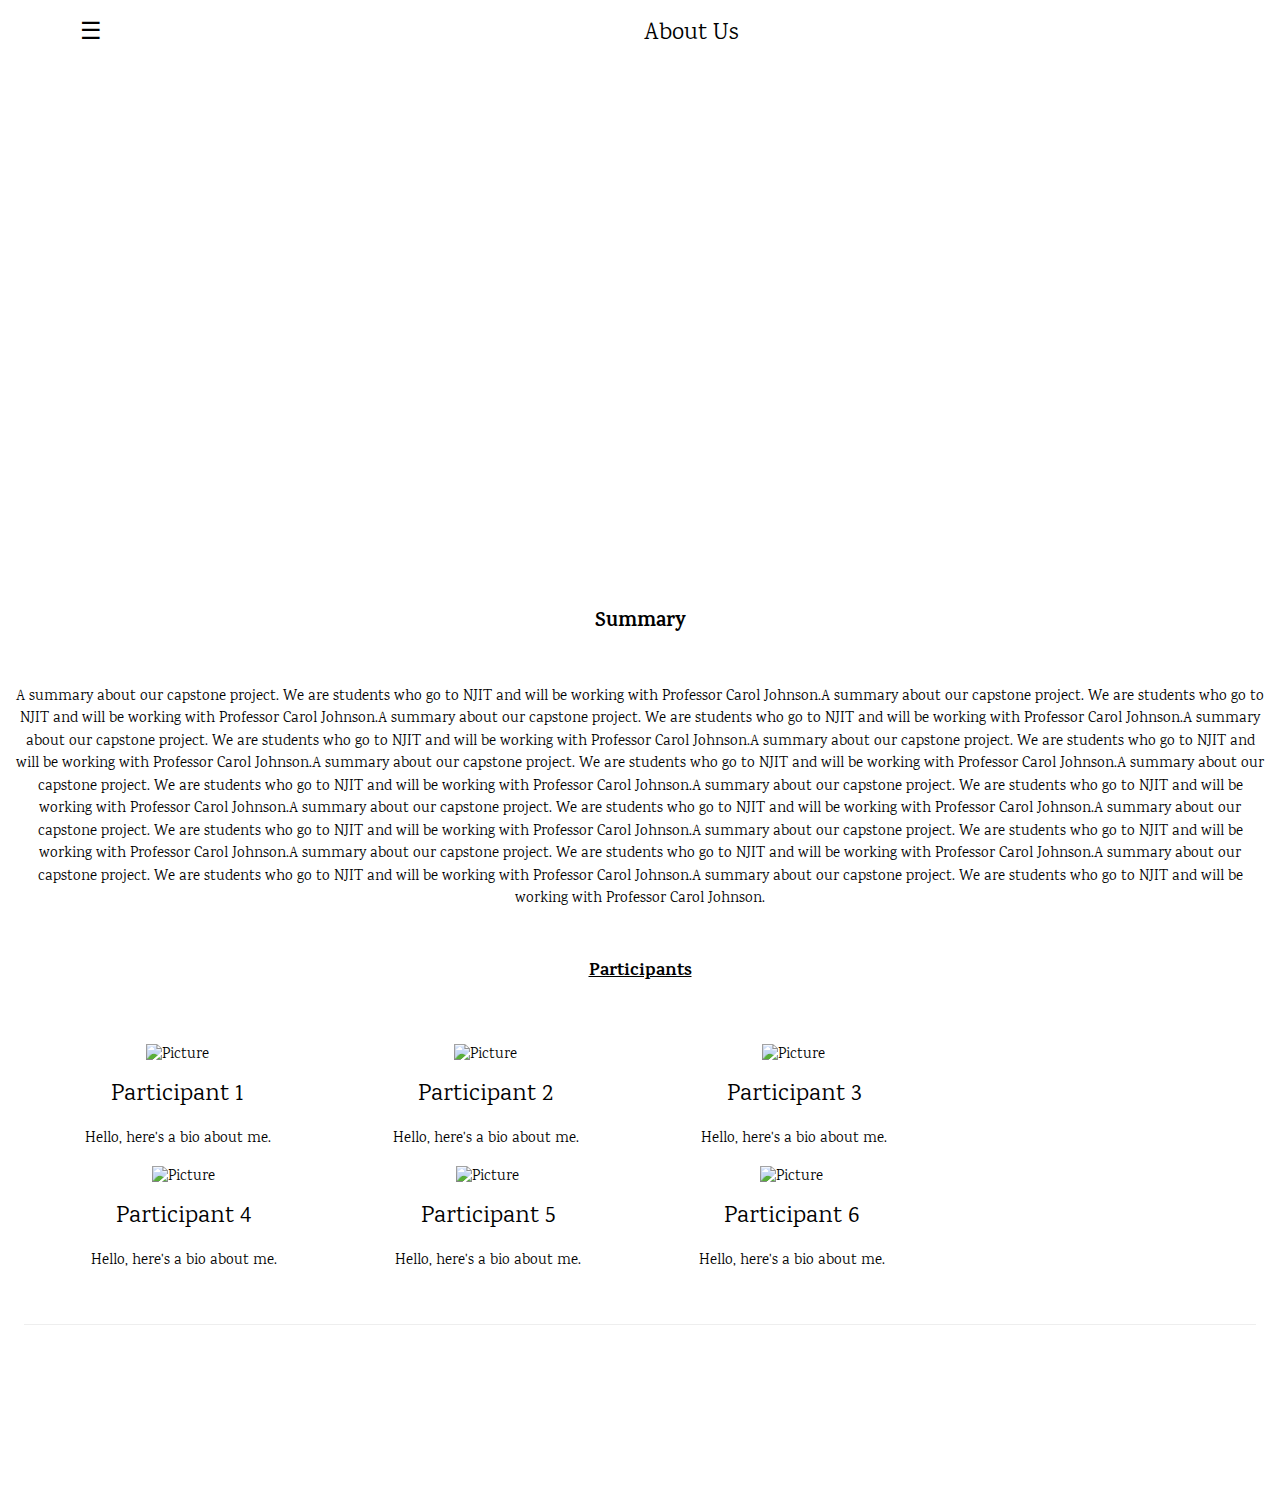
==== about.html @ 093639e2 "Initial commit" ====
<!DOCTYPE html>
<html>
<head>
    <meta name="viewport" content="width=device-width, initial-scale=1">
    <link rel="stylesheet" href="https://www.w3schools.com/w3css/4/w3.css">
    <link rel="stylesheet" href="https://fonts.googleapis.com/css?family=Karma">
    <style>body,h1,h2,h3,h4,h5,h6 {font-family: "Karma", sans-serif}.w3-bar-block .w3-bar-item {padding:20px}
    </style>
    <body>
        <meta charset="utf-8">
        <title>About</title>
      </head>
      <body>
        <!-- About Section -->
         <div class="w3-container w3-padding-32 w3-center">
          <!-- <br><h3>About Me</h3></br><br> -->
          <img src="" alt="" class="w3-image" style="display:block;margin:auto" width="800" height="533">
          <div class="w3-padding-32">
            <h4><b>Summary</b></h4>
            <br><p> A summary about our capstone project. We are students who go to NJIT and will be working with Professor Carol Johnson.A summary about our capstone project. We are students who go to NJIT and will be working with Professor Carol Johnson.A summary about our capstone project. We are students who go to NJIT and will be working with Professor Carol Johnson.A summary about our capstone project. We are students who go to NJIT and will be working with Professor Carol Johnson.A summary about our capstone project. We are students who go to NJIT and will be working with Professor Carol Johnson.A summary about our capstone project. We are students who go to NJIT and will be working with Professor Carol Johnson.A summary about our capstone project. We are students who go to NJIT and will be working with Professor Carol Johnson.A summary about our capstone project. We are students who go to NJIT and will be working with Professor Carol Johnson.A summary about our capstone project. We are students who go to NJIT and will be working with Professor Carol Johnson.A summary about our capstone project. We are students who go to NJIT and will be working with Professor Carol Johnson.A summary about our capstone project. We are students who go to NJIT and will be working with Professor Carol Johnson.A summary about our capstone project. We are students who go to NJIT and will be working with Professor Carol Johnson.A summary about our capstone project. We are students who go to NJIT and will be working with Professor Carol Johnson.A summary about our capstone project. We are students who go to NJIT and will be working with Professor Carol Johnson.</p>
          </br>
            <h5><b><u>Participants</u></b></h5>
          </div>
            <!-- Participants Bios -->
            <div class="w3-row-padding w3-padding-16 w3-center" id="">
              <div class="w3-quarter">
                <img src="" alt="Picture" style="width:100%">
                <h3>Participant 1</h3>
                <p>Hello, here's a bio about me.</p>
              </div>

                <div class="w3-quarter">
                  <img src="" alt="Picture" style="width:100%">
                  <h3>Participant 2</h3>
                  <p>Hello, here's a bio about me.</p>
                </div>

                  <div class="w3-quarter">
                    <img src="" alt="Picture" style="width:100%">
                    <h3>Participant 3</h3>
                    <p>Hello, here's a bio about me.</p>
                  </div>

                  <div class="w3-row-padding w3-padding-16 w3-center" id="">
                    <div class="w3-quarter">
                      <img src="" alt="Picture" style="width:100%">
                      <h3>Participant 4</h3>
                      <p>Hello, here's a bio about me.</p>
                    </div>

                  <div class="w3-quarter">
                    <img src="" alt="Picture" style="width:100%">
                        <h3>Participant 5</h3>
                        <p>Hello, here's a bio about me.</p>
                      </div>

                        <div class="w3-quarter">
                          <img src="" alt="Picture" style="width:100%">
                          <h3>Participant 6</h3>
                          <p>Hello, here's a bio about me.</p>
                        </div>

        </div>
        <hr>

        <!-- Top Nav -->
        <div class="w3-top">
          <div class="w3-white w3-xlarge" style="max-width:1200px;margin:auto">
            <div class="w3-button w3-padding-16 w3-left" onclick="w3_open()">☰</div>
            <div class="w3-center w3-padding-16">About Us</div>
          </div>
        </div>

        <!-- Sidebar (hidden by default) -->
        <nav class="w3-sidebar w3-bar-block w3-card w3-top w3-xlarge w3-animate-left" style="display:none;z-index:2;width:40%;min-width:300px" id="mySidebar">
          <a href="javascript:void(0)" onclick= href="file:///Users/rempkalia/Documents/test.html" class="w3-bar-item w3-button">Home</a>
          <a href="#browse" onclick= href="file:///Users/rempkalia/Documents/browse.html" class="w3-bar-item w3-button">Browse</a>
          <a href="#cases" onclick=href="file:///Users/rempkalia/Documents/cases.html" class="w3-bar-item w3-button">Cases</a>
          <a href="#search" onclick=href="file:///Users/rempkalia/Documents/search.html" class="w3-bar-item w3-button">Search</a>
          <a href="#about" onclick=href="file:///Users/rempkalia/Documents/history.html" class="w3-bar-item w3-button" class="w3-bar-item w3-button">History</a>
          <a href="#about" onclick=href="file:///Users/rempkalia/Documents/about.html" class="w3-bar-item w3-button" class="w3-bar-item w3-button">About</a>
        </nav>

        <!-- !PAGE CONTENT! -->
        <div class="w3-main w3-content w3-padding" style="max-width:1200px;margin-top:100px">

          <!-- // Script to open and close sidebar -->
          <script>
          function w3_open() {
              document.getElementById("mySidebar").style.display = "block";
          }

          function w3_close() {
              document.getElementById("mySidebar").style.display = "none";
          }
          </script>
      </body>
    </html>

  </body>
</html>
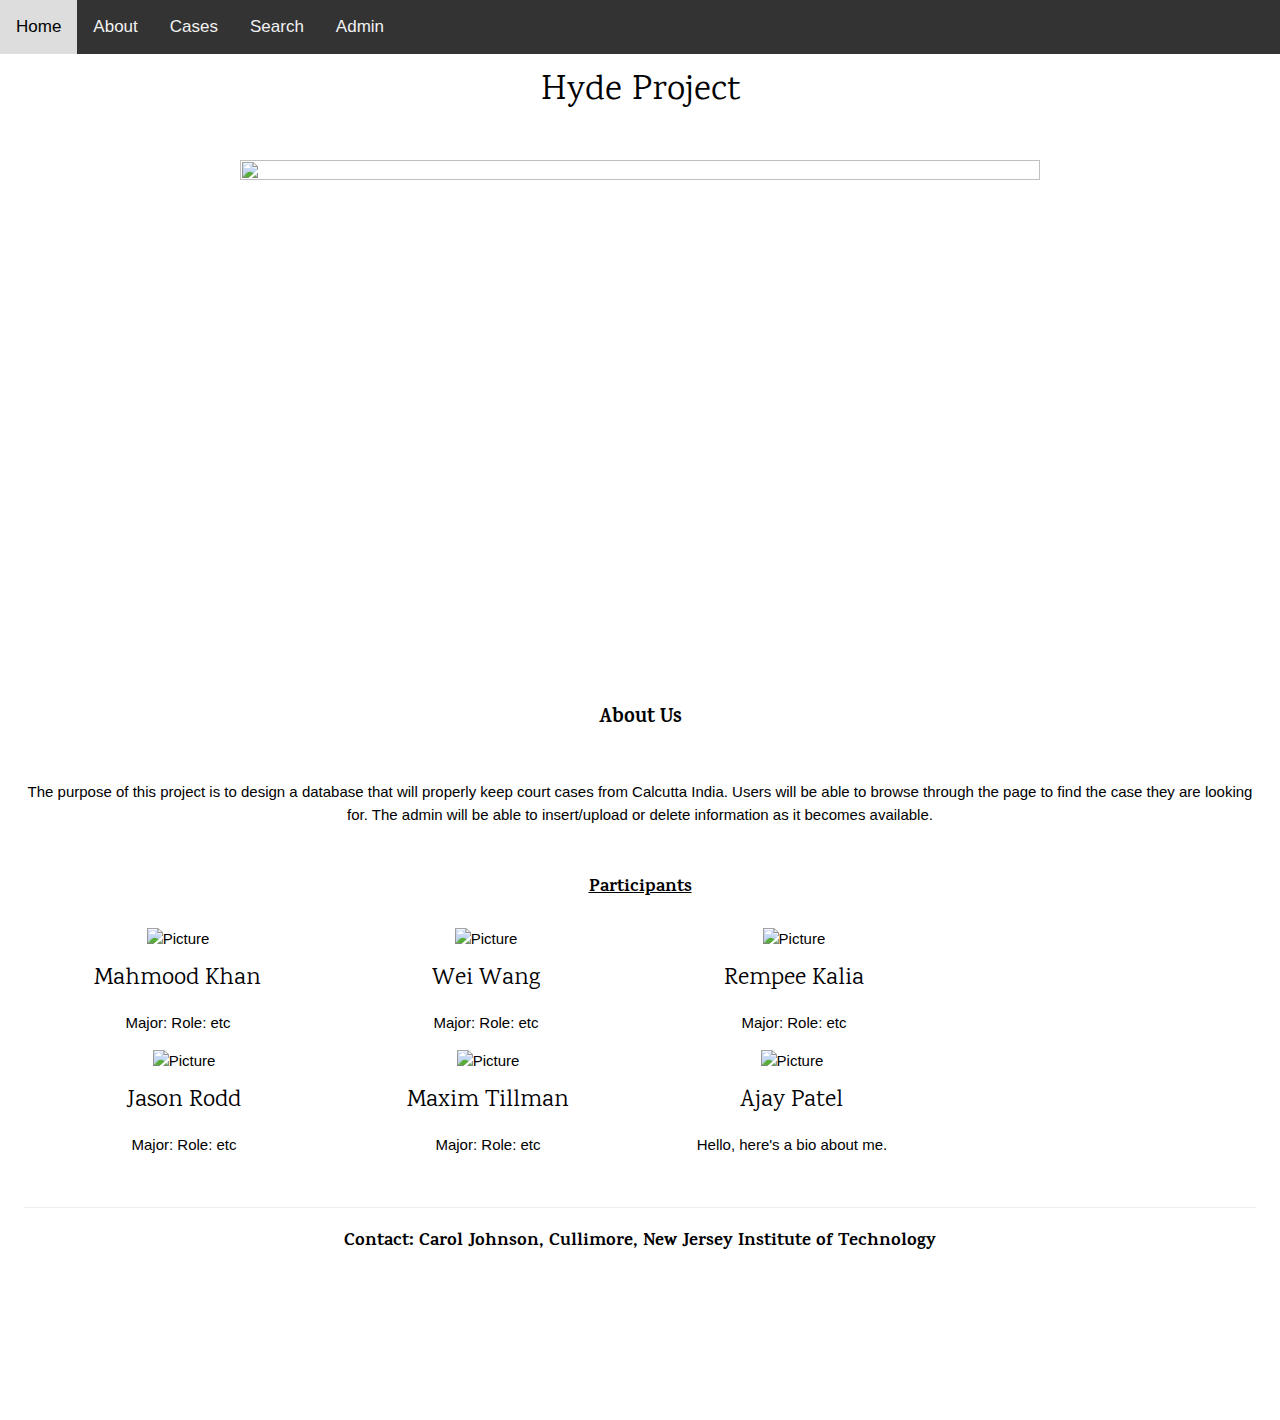
==== commit 0e7f33d0: "Add files via upload" ====
--- a/about.html
+++ b/about.html
@@ -7,69 +7,112 @@
     <style>body,h1,h2,h3,h4,h5,h6 {font-family: "Karma", sans-serif}.w3-bar-block .w3-bar-item {padding:20px}
     </style>
     <body>
-        <meta charset="utf-8">
-        <title>About</title>
+    <meta charset="utf-8">
+
+    <title>About</title>
+    </head>
+    <body>
+
+      <!-- Top Nav -->
+      <meta name="viewport" content="width=device-width, initial-scale=1">
+      <style>
+      body {
+        margin: 0;
+        font-family: Arial, Helvetica, sans-serif;
+      }
+
+      .topnav {
+        overflow: hidden;
+        background-color: #333;
+      }
+
+      .topnav a {
+        float: left;
+        color: #f2f2f2;
+        text-align: center;
+        padding: 14px 16px;
+        text-decoration: none;
+        font-size: 17px;
+      }
+
+      .topnav a:hover {
+        background-color: #ddd;
+        color: black;
+      }
+
+      .topnav a.active {
+        background-color: #ddd;
+        color: white;
+      }
+      </style>
       </head>
       <body>
+
+      <div class="topnav">
+        <a href="javascript:void(0)" onclick= href="file:///Users/rempkalia/Documents/IT491/home.html">Home</a>
+        <a href="javascript:void(0)" onclick= href="file:///Users/rempkalia/Documents/IT491/about.html">About</a>
+        <a href="#contact">Cases</a>
+        <a href="#about">Search</a>
+        <a href="#about">Admin</a>
+      </div>
+
+     <h1><center>Hyde Project <br></h1></center>
+
         <!-- About Section -->
          <div class="w3-container w3-padding-32 w3-center">
           <!-- <br><h3>About Me</h3></br><br> -->
           <img src="" alt="" class="w3-image" style="display:block;margin:auto" width="800" height="533">
-          <div class="w3-padding-32">
-            <h4><b>Summary</b></h4>
-            <br><p> A summary about our capstone project. We are students who go to NJIT and will be working with Professor Carol Johnson.A summary about our capstone project. We are students who go to NJIT and will be working with Professor Carol Johnson.A summary about our capstone project. We are students who go to NJIT and will be working with Professor Carol Johnson.A summary about our capstone project. We are students who go to NJIT and will be working with Professor Carol Johnson.A summary about our capstone project. We are students who go to NJIT and will be working with Professor Carol Johnson.A summary about our capstone project. We are students who go to NJIT and will be working with Professor Carol Johnson.A summary about our capstone project. We are students who go to NJIT and will be working with Professor Carol Johnson.A summary about our capstone project. We are students who go to NJIT and will be working with Professor Carol Johnson.A summary about our capstone project. We are students who go to NJIT and will be working with Professor Carol Johnson.A summary about our capstone project. We are students who go to NJIT and will be working with Professor Carol Johnson.A summary about our capstone project. We are students who go to NJIT and will be working with Professor Carol Johnson.A summary about our capstone project. We are students who go to NJIT and will be working with Professor Carol Johnson.A summary about our capstone project. We are students who go to NJIT and will be working with Professor Carol Johnson.A summary about our capstone project. We are students who go to NJIT and will be working with Professor Carol Johnson.</p>
-          </br>
-            <h5><b><u>Participants</u></b></h5>
-          </div>
+          <div class="w3-padding-2">
+            <h4><b>About Us</b></h4>
+            <br><p> The purpose of this project is to design a database that will properly keep court cases from Calcutta India. Users will be able to browse through the page to find the case
+            they are looking for. The admin will be able to insert/upload or delete information as it becomes available.</p>
+           </br>
+           <h5><b><u>Participants</u></b></h5>
+           </div>
+
             <!-- Participants Bios -->
             <div class="w3-row-padding w3-padding-16 w3-center" id="">
+            <div class="w3-quarter">
+            <img src="" alt="Picture" style="width:100%">
+                <h3>Mahmood Khan</h3>
+                <p>Major: Role: etc</p>
+            </div>
+
               <div class="w3-quarter">
                 <img src="" alt="Picture" style="width:100%">
-                <h3>Participant 1</h3>
-                <p>Hello, here's a bio about me.</p>
+                <h3>Wei Wang</h3>
+                <p>Major: Role: etc</p>
               </div>
 
+              <div class="w3-quarter">
+                <img src="" alt="Picture" style="width:100%">
+                <h3>Rempee Kalia</h3>
+                <p>Major: Role: etc</p>
+              </div>
+
+              <div class="w3-row-padding w3-padding-16 w3-center" id="">
                 <div class="w3-quarter">
                   <img src="" alt="Picture" style="width:100%">
-                  <h3>Participant 2</h3>
-                  <p>Hello, here's a bio about me.</p>
+                  <h3>Jason Rodd</h3>
+                  <p>Major: Role: etc</p>
                 </div>
 
-                  <div class="w3-quarter">
-                    <img src="" alt="Picture" style="width:100%">
-                    <h3>Participant 3</h3>
-                    <p>Hello, here's a bio about me.</p>
-                  </div>
+              <div class="w3-quarter">
+                <img src="" alt="Picture" style="width:100%">
+                  <h3>Maxim Tillman</h3>
+                  <p>Major: Role: etc</p>
+                </div>
 
-                  <div class="w3-row-padding w3-padding-16 w3-center" id="">
-                    <div class="w3-quarter">
+              <div class="w3-quarter">
                       <img src="" alt="Picture" style="width:100%">
-                      <h3>Participant 4</h3>
+                      <h3>Ajay Patel</h3>
                       <p>Hello, here's a bio about me.</p>
                     </div>
 
-                  <div class="w3-quarter">
-                    <img src="" alt="Picture" style="width:100%">
-                        <h3>Participant 5</h3>
-                        <p>Hello, here's a bio about me.</p>
-                      </div>
-
-                        <div class="w3-quarter">
-                          <img src="" alt="Picture" style="width:100%">
-                          <h3>Participant 6</h3>
-                          <p>Hello, here's a bio about me.</p>
-                        </div>
-
         </div>
         <hr>
+  <h5><b>Contact: Carol Johnson, Cullimore, New Jersey Institute of Technology </b></h5>
 
-        <!-- Top Nav -->
-        <div class="w3-top">
-          <div class="w3-white w3-xlarge" style="max-width:1200px;margin:auto">
-            <div class="w3-button w3-padding-16 w3-left" onclick="w3_open()">☰</div>
-            <div class="w3-center w3-padding-16">About Us</div>
-          </div>
-        </div>
 
         <!-- Sidebar (hidden by default) -->
         <nav class="w3-sidebar w3-bar-block w3-card w3-top w3-xlarge w3-animate-left" style="display:none;z-index:2;width:40%;min-width:300px" id="mySidebar">
